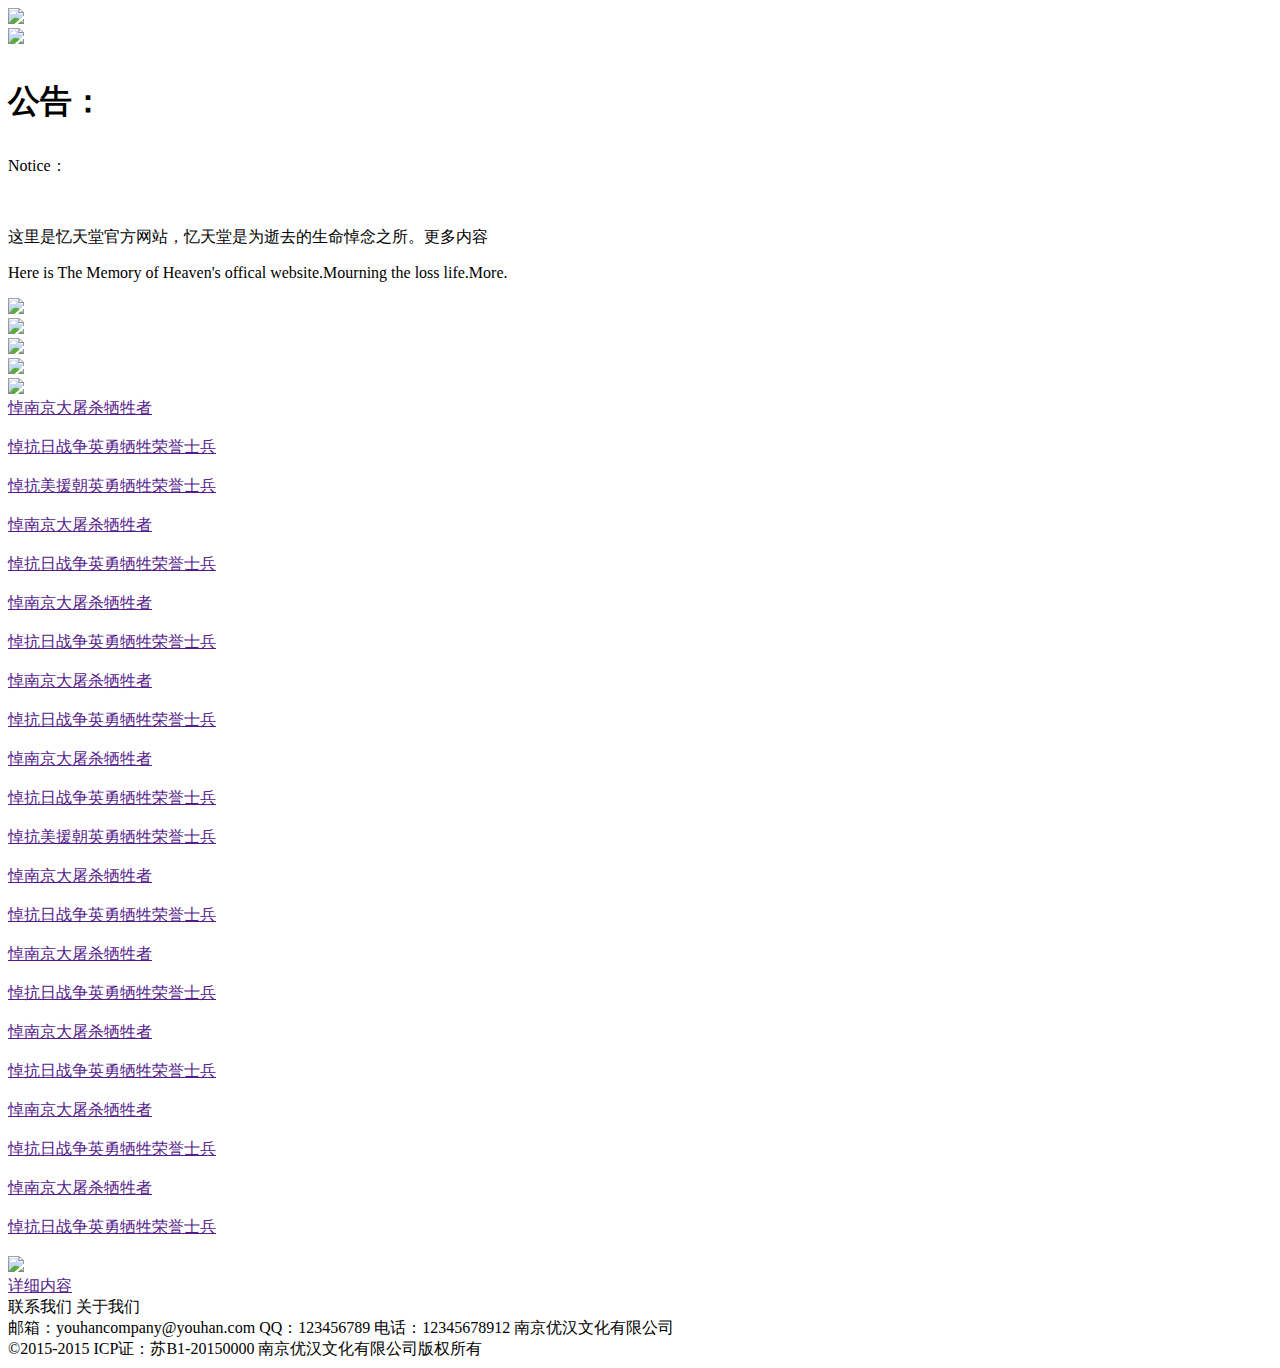
==== Application/Home/View/Index/index.html @ ee9560b7 "first commit" ====
<!DOCTYPE HTML>
<html>
<head>
	<title>忆天堂 - The Memory of Heaven</title>
	<meta charset="utf-8">
	<link rel="stylesheet" type="text/css" href="__ROOT__/Public/css/style.css">
</head>
<body>
	<header>
		<div class="container">
			<img src="__ROOT__/Public/img/logo.png">
		</div>
	</header>
	<div class="container">
		<div class="guide">
			<!-- <h4>人间留足迹，天堂寻追忆！</h4>
			<p>Footprint in the world, memories in the heaven! </p> -->
			<img src="__ROOT__/Public/img/guide.png">
		</div>
		<div class="notice">
			<h1><p>公告：</p></h1>
			<p>Notice：</p>
			<br />
			<p><span>这里是忆天堂官方网站，忆天堂是为逝去的生命悼念之所。更多内容</span></p>
			<p>Here is The Memory of Heaven's offical website.Mourning the loss life.More.</p>
		</div>
		<div class="img-box">
			<div class="lg-box">
			<div class="lg"><div><img src="__ROOT__/Public/img/pic/01.jpg"></div></div>
			<div class="lg"><div><img src="__ROOT__/Public/img/pic/02.jpg"></div></div>
			</div>
			<div class="sm-box">
			<div class="sm"><div><img src="__ROOT__/Public/img/pic/03.jpg"></div></div>
			<div class="sm"><div><img src="__ROOT__/Public/img/pic/04.jpg"></div></div>
			<div class="sm"><div><img src="__ROOT__/Public/img/pic/05.jpg"></div></div>
			</div>
		</div>
		<div class="form">
			<div class="top">
				<a href="">悼南京大屠杀牺牲者</a><br /><br />
				<a href="">悼抗日战争英勇牺牲荣誉士兵</a><br /><br />
			</div>
			<div class="mid">
				<a href="">悼抗美援朝英勇牺牲荣誉士兵</a><br /><br />
				<a href="">悼南京大屠杀牺牲者</a><br /><br />
				<a href="">悼抗日战争英勇牺牲荣誉士兵</a><br /><br />
				<a href="">悼南京大屠杀牺牲者</a><br /><br />
				<a href="">悼抗日战争英勇牺牲荣誉士兵</a><br /><br />
				<a href="">悼南京大屠杀牺牲者</a><br /><br />
				<a href="">悼抗日战争英勇牺牲荣誉士兵</a><br /><br />
				<a href="">悼南京大屠杀牺牲者</a><br /><br />
				<a href="">悼抗日战争英勇牺牲荣誉士兵</a><br /><br />
			</div>
			<div class="bottom">
				<a href="">悼抗美援朝英勇牺牲荣誉士兵</a><br /><br />
				<a href="">悼南京大屠杀牺牲者</a><br /><br />
				<a href="">悼抗日战争英勇牺牲荣誉士兵</a><br /><br />
				<a href="">悼南京大屠杀牺牲者</a><br /><br />
				<a href="">悼抗日战争英勇牺牲荣誉士兵</a><br /><br />
				<a href="">悼南京大屠杀牺牲者</a><br /><br />
				<a href="">悼抗日战争英勇牺牲荣誉士兵</a><br /><br />
				<a href="">悼南京大屠杀牺牲者</a><br /><br />
				<a href="">悼抗日战争英勇牺牲荣誉士兵</a><br /><br />
				<a href="">悼南京大屠杀牺牲者</a><br /><br />
				<a href="">悼抗日战争英勇牺牲荣誉士兵</a><br /><br />
			</div>
		</div>
		<div class="bottom-pic">
			<img src="__ROOT__/Public/img/bottom.jpg">
		</div>
		<div class="more-link">
			<a href="">详细内容</a>
			<div class="icon"></div>
		</div>
	</div>
	<div class="bottom">
		<div class="title">
			<span>联系我们</span>
			<span>关于我们</span>
		</div>
		<div class="contact">
			<span>邮箱：youhancompany@youhan.com</span>
			<span>QQ：123456789</span>
			<span>电话：12345678912</span>
			<span>南京优汉文化有限公司</span>
		</div>
	</div>
	<footer>
		<span>©2015-2015</span>
		<span>ICP证：苏B1-20150000</span>
		<span>南京优汉文化有限公司版权所有</span>
	</footer>
</body><div>
</html>
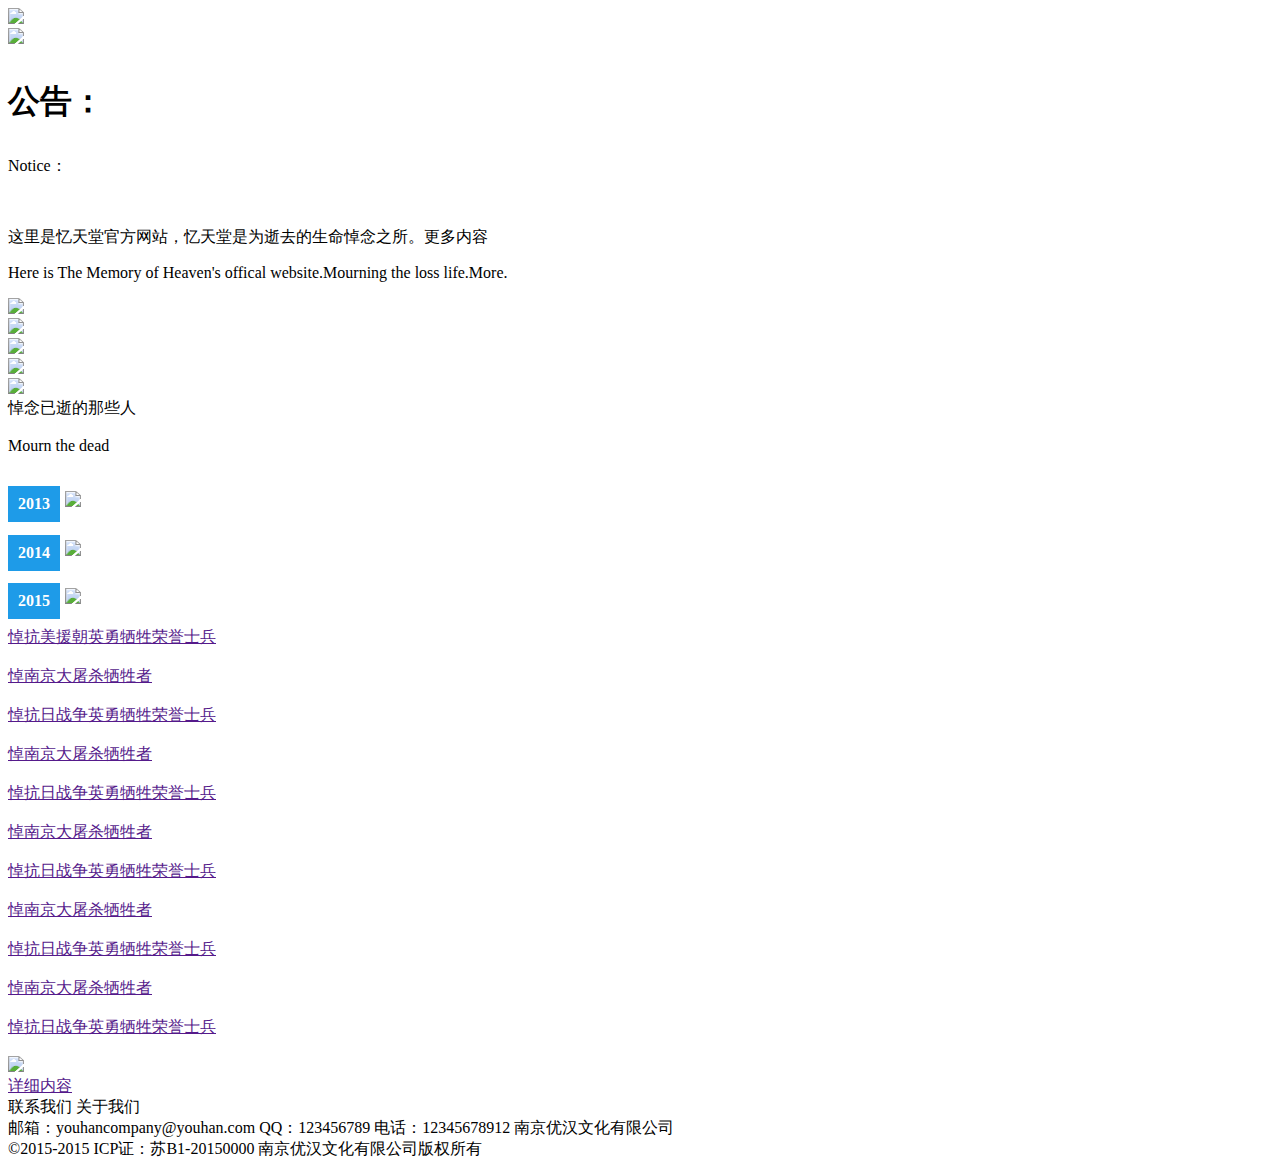
==== commit 8e15143b: "粗略的写了下样式" ====
--- a/Application/Home/View/Index/index.html
+++ b/Application/Home/View/Index/index.html
@@ -37,19 +37,23 @@
 		</div>
 		<div class="form">
 			<div class="top">
-				<a href="">悼南京大屠杀牺牲者</a><br /><br />
-				<a href="">悼抗日战争英勇牺牲荣誉士兵</a><br /><br />
+				<a >悼念已逝的那些人</a><br /><br />
+				<a >Mourn the dead</a><br /><br />
 			</div>
 			<div class="mid">
-				<a href="">悼抗美援朝英勇牺牲荣誉士兵</a><br /><br />
-				<a href="">悼南京大屠杀牺牲者</a><br /><br />
-				<a href="">悼抗日战争英勇牺牲荣誉士兵</a><br /><br />
-				<a href="">悼南京大屠杀牺牲者</a><br /><br />
-				<a href="">悼抗日战争英勇牺牲荣誉士兵</a><br /><br />
-				<a href="">悼南京大屠杀牺牲者</a><br /><br />
-				<a href="">悼抗日战争英勇牺牲荣誉士兵</a><br /><br />
-				<a href="">悼南京大屠杀牺牲者</a><br /><br />
-				<a href="">悼抗日战争英勇牺牲荣誉士兵</a><br /><br />
+				<section style="max-width: 100%; margin: 0.8em 0px 0.5em; overflow: hidden; box-sizing: border-box; padding: 0px;"><section class="135brush" data-brushtype="text" placeholder="请输入标题" style="height: 36px; display: inline-block; color: rgb(255, 255, 255); font-size: 16px; font-weight: bold; padding: 0px 10px; line-height: 36px; float: left; vertical-align: top; background-color: rgb(30, 155, 232); box-sizing: border-box !important; margin: 0px;">2013</section>
+				<div style="width:90px;padding:5px;border:2px;display:inline-block"><a href="__URL__/intro?id=1"><img src="http://i0.qhimg.com/dr/200__/t014637b89671031f41.jpg"></a></div>
+				
+			</div>
+			<div class="mid">
+				<section style="max-width: 100%; margin: 0.8em 0px 0.5em; overflow: hidden; box-sizing: border-box; padding: 0px;"><section class="135brush" data-brushtype="text" placeholder="请输入标题" style="height: 36px; display: inline-block; color: rgb(255, 255, 255); font-size: 16px; font-weight: bold; padding: 0px 10px; line-height: 36px; float: left; vertical-align: top; background-color: rgb(30, 155, 232); box-sizing: border-box !important; margin: 0px;">2014</section>
+				<div style="width:90px;padding:5px;border:2px;display:inline-block"><img src="http://i0.qhimg.com/dr/200__/t014637b89671031f41.jpg"></div>
+				
+			</div>
+			<div class="mid">
+				<section style="max-width: 100%; margin: 0.8em 0px 0.5em; overflow: hidden; box-sizing: border-box; padding: 0px;"><section class="135brush" data-brushtype="text" placeholder="请输入标题" style="height: 36px; display: inline-block; color: rgb(255, 255, 255); font-size: 16px; font-weight: bold; padding: 0px 10px; line-height: 36px; float: left; vertical-align: top; background-color: rgb(30, 155, 232); box-sizing: border-box !important; margin: 0px;">2015</section>
+				<div style="width:90px;padding:5px;border:2px;display:inline-block"><img src="http://i0.qhimg.com/dr/200__/t014637b89671031f41.jpg"></div>
+				
 			</div>
 			<div class="bottom">
 				<a href="">悼抗美援朝英勇牺牲荣誉士兵</a><br /><br />
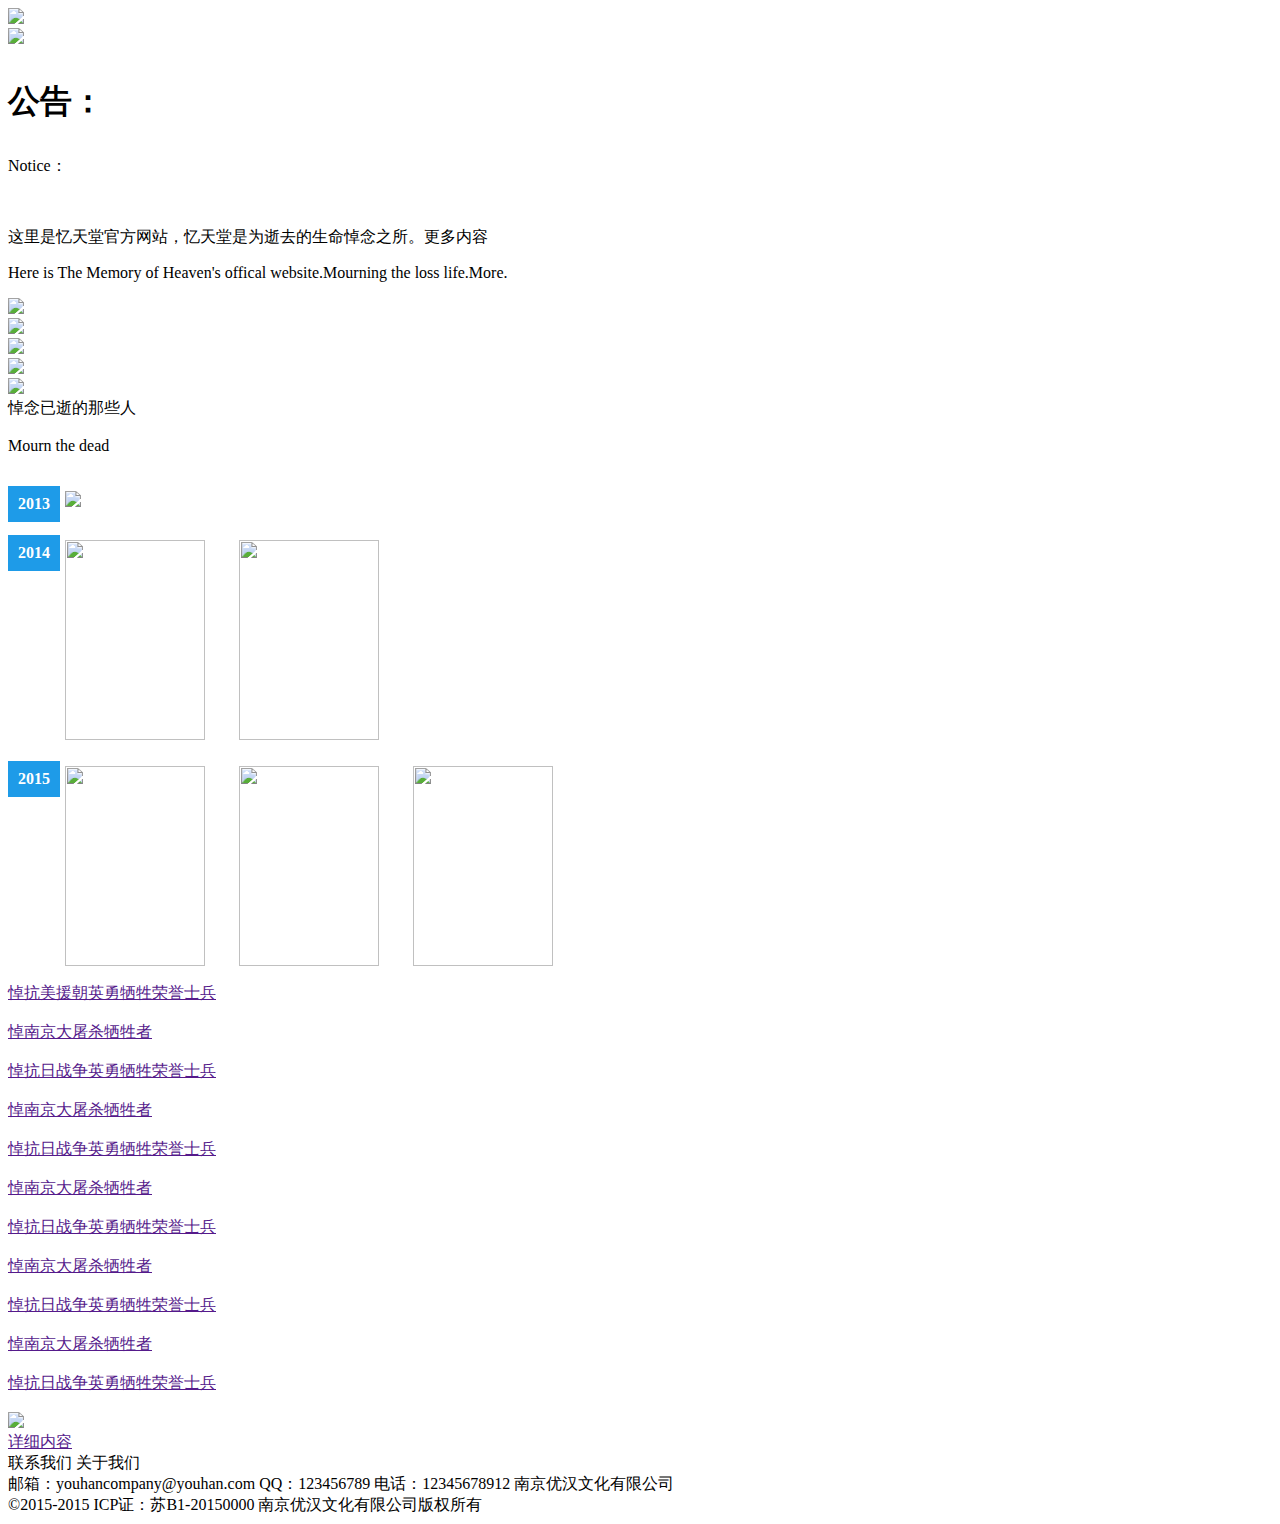
==== commit b82780a4: "添加内容 及前端简单修改" ====
--- a/Application/Home/View/Index/index.html
+++ b/Application/Home/View/Index/index.html
@@ -1,98 +1,144 @@
 <!DOCTYPE HTML>
 <html>
+
 <head>
-	<title>忆天堂 - The Memory of Heaven</title>
-	<meta charset="utf-8">
-	<link rel="stylesheet" type="text/css" href="__ROOT__/Public/css/style.css">
+    <title>忆天堂 - The Memory of Heaven</title>
+    <meta charset="utf-8">
+    <link rel="stylesheet" type="text/css" href="__ROOT__/Public/css/style.css">
 </head>
+
 <body>
-	<header>
-		<div class="container">
-			<img src="__ROOT__/Public/img/logo.png">
-		</div>
-	</header>
-	<div class="container">
-		<div class="guide">
-			<!-- <h4>人间留足迹，天堂寻追忆！</h4>
+    <header>
+        <div class="container">
+            <img src="__ROOT__/Public/img/logo.png">
+        </div>
+    </header>
+    <div class="container">
+        <div class="guide">
+            <!-- <h4>人间留足迹，天堂寻追忆！</h4>
 			<p>Footprint in the world, memories in the heaven! </p> -->
-			<img src="__ROOT__/Public/img/guide.png">
-		</div>
-		<div class="notice">
-			<h1><p>公告：</p></h1>
-			<p>Notice：</p>
-			<br />
-			<p><span>这里是忆天堂官方网站，忆天堂是为逝去的生命悼念之所。更多内容</span></p>
-			<p>Here is The Memory of Heaven's offical website.Mourning the loss life.More.</p>
-		</div>
-		<div class="img-box">
-			<div class="lg-box">
-			<div class="lg"><div><img src="__ROOT__/Public/img/pic/01.jpg"></div></div>
-			<div class="lg"><div><img src="__ROOT__/Public/img/pic/02.jpg"></div></div>
-			</div>
-			<div class="sm-box">
-			<div class="sm"><div><img src="__ROOT__/Public/img/pic/03.jpg"></div></div>
-			<div class="sm"><div><img src="__ROOT__/Public/img/pic/04.jpg"></div></div>
-			<div class="sm"><div><img src="__ROOT__/Public/img/pic/05.jpg"></div></div>
-			</div>
-		</div>
-		<div class="form">
-			<div class="top">
-				<a >悼念已逝的那些人</a><br /><br />
-				<a >Mourn the dead</a><br /><br />
-			</div>
-			<div class="mid">
-				<section style="max-width: 100%; margin: 0.8em 0px 0.5em; overflow: hidden; box-sizing: border-box; padding: 0px;"><section class="135brush" data-brushtype="text" placeholder="请输入标题" style="height: 36px; display: inline-block; color: rgb(255, 255, 255); font-size: 16px; font-weight: bold; padding: 0px 10px; line-height: 36px; float: left; vertical-align: top; background-color: rgb(30, 155, 232); box-sizing: border-box !important; margin: 0px;">2013</section>
-				<div style="width:90px;padding:5px;border:2px;display:inline-block"><a href="__URL__/intro?id=1"><img src="http://i0.qhimg.com/dr/200__/t014637b89671031f41.jpg"></a></div>
-				
-			</div>
-			<div class="mid">
-				<section style="max-width: 100%; margin: 0.8em 0px 0.5em; overflow: hidden; box-sizing: border-box; padding: 0px;"><section class="135brush" data-brushtype="text" placeholder="请输入标题" style="height: 36px; display: inline-block; color: rgb(255, 255, 255); font-size: 16px; font-weight: bold; padding: 0px 10px; line-height: 36px; float: left; vertical-align: top; background-color: rgb(30, 155, 232); box-sizing: border-box !important; margin: 0px;">2014</section>
-				<div style="width:90px;padding:5px;border:2px;display:inline-block"><img src="http://i0.qhimg.com/dr/200__/t014637b89671031f41.jpg"></div>
-				
-			</div>
-			<div class="mid">
-				<section style="max-width: 100%; margin: 0.8em 0px 0.5em; overflow: hidden; box-sizing: border-box; padding: 0px;"><section class="135brush" data-brushtype="text" placeholder="请输入标题" style="height: 36px; display: inline-block; color: rgb(255, 255, 255); font-size: 16px; font-weight: bold; padding: 0px 10px; line-height: 36px; float: left; vertical-align: top; background-color: rgb(30, 155, 232); box-sizing: border-box !important; margin: 0px;">2015</section>
-				<div style="width:90px;padding:5px;border:2px;display:inline-block"><img src="http://i0.qhimg.com/dr/200__/t014637b89671031f41.jpg"></div>
-				
-			</div>
-			<div class="bottom">
-				<a href="">悼抗美援朝英勇牺牲荣誉士兵</a><br /><br />
-				<a href="">悼南京大屠杀牺牲者</a><br /><br />
-				<a href="">悼抗日战争英勇牺牲荣誉士兵</a><br /><br />
-				<a href="">悼南京大屠杀牺牲者</a><br /><br />
-				<a href="">悼抗日战争英勇牺牲荣誉士兵</a><br /><br />
-				<a href="">悼南京大屠杀牺牲者</a><br /><br />
-				<a href="">悼抗日战争英勇牺牲荣誉士兵</a><br /><br />
-				<a href="">悼南京大屠杀牺牲者</a><br /><br />
-				<a href="">悼抗日战争英勇牺牲荣誉士兵</a><br /><br />
-				<a href="">悼南京大屠杀牺牲者</a><br /><br />
-				<a href="">悼抗日战争英勇牺牲荣誉士兵</a><br /><br />
-			</div>
-		</div>
-		<div class="bottom-pic">
-			<img src="__ROOT__/Public/img/bottom.jpg">
-		</div>
-		<div class="more-link">
-			<a href="">详细内容</a>
-			<div class="icon"></div>
-		</div>
-	</div>
-	<div class="bottom">
-		<div class="title">
-			<span>联系我们</span>
-			<span>关于我们</span>
-		</div>
-		<div class="contact">
-			<span>邮箱：youhancompany@youhan.com</span>
-			<span>QQ：123456789</span>
-			<span>电话：12345678912</span>
-			<span>南京优汉文化有限公司</span>
-		</div>
-	</div>
-	<footer>
-		<span>©2015-2015</span>
-		<span>ICP证：苏B1-20150000</span>
-		<span>南京优汉文化有限公司版权所有</span>
-	</footer>
-</body><div>
-</html>+            <img src="__ROOT__/Public/img/guide.png">
+        </div>
+        <div class="notice">
+            <h1><p>公告：</p></h1>
+            <p>Notice：</p>
+            <br />
+            <p><span>这里是忆天堂官方网站，忆天堂是为逝去的生命悼念之所。更多内容</span></p>
+            <p>Here is The Memory of Heaven's offical website.Mourning the loss life.More.</p>
+        </div>
+        <div class="img-box">
+            <div class="lg-box">
+                <div class="lg">
+                    <div><img src="__ROOT__/Public/img/pic/01.jpg"></div>
+                </div>
+                <div class="lg">
+                    <div><img src="__ROOT__/Public/img/pic/02.jpg"></div>
+                </div>
+            </div>
+            <div class="sm-box">
+                <div class="sm">
+                    <div><img src="__ROOT__/Public/img/pic/03.jpg"></div>
+                </div>
+                <div class="sm">
+                    <div><img src="__ROOT__/Public/img/pic/04.jpg"></div>
+                </div>
+                <div class="sm">
+                    <div><img src="__ROOT__/Public/img/pic/05.jpg"></div>
+                </div>
+            </div>
+        </div>
+        <div class="form">
+            <div class="top">
+                <a>悼念已逝的那些人</a>
+                <br />
+                <br />
+                <a>Mourn the dead</a>
+                <br />
+                <br />
+            </div>
+            <div class="mid">
+                <section style="max-width: 100%; margin: 0.8em 0px 0.5em; overflow: hidden; box-sizing: border-box; padding: 0px;">
+                    <section class="135brush" data-brushtype="text" placeholder="请输入标题" style="height: 36px; display: inline-block; color: rgb(255, 255, 255); font-size: 16px; font-weight: bold; padding: 0px 10px; line-height: 36px; float: left; vertical-align: top; background-color: rgb(30, 155, 232); box-sizing: border-box !important; margin: 0px;">2013</section>
+                    <div style="width:90px;padding:5px;border:2px;display:inline-block">
+                        <a href="__URL__/Intro?pid=1"><img src="__ROOT__/Public/img/1.jpg"></a>
+                    </div>
+            </div>
+            <div class="mid">
+                <section style="max-width: 100%; margin: 0.8em 0px 0.5em; overflow: hidden; box-sizing: border-box; padding: 0px;">
+                    <section class="135brush" data-brushtype="text" placeholder="请输入标题" style="height: 36px; display: inline-block; color: rgb(255, 255, 255); font-size: 16px; font-weight: bold; padding: 0px 10px; line-height: 36px; float: left; vertical-align: top; background-color: rgb(30, 155, 232); box-sizing: border-box !important; margin: 0px;">2014</section>
+                    <div style="width:90px;padding:5px;border:2px;display:inline-block"><a href="__URL__/Intro?pid=5"><img src="__ROOT__/Public/img/5.jpg" style="width:140px;height:200px;"></a></div>
+                    <div style="width:90px;padding:5px;border:2px;display:inline-block;margin-left:70px;"><a href="__URL__/Intro?pid=6"><img src="__ROOT__/Public/img/6.jpg" style="width:140px;height:200px;"></a></div>
+            </div>
+            <div class="mid">
+                <section style="max-width: 100%; margin: 0.8em 0px 0.5em; overflow: hidden; box-sizing: border-box; padding: 0px;">
+                    <section class="135brush" data-brushtype="text" placeholder="请输入标题" style="height: 36px; display: inline-block; color: rgb(255, 255, 255); font-size: 16px; font-weight: bold; padding: 0px 10px; line-height: 36px; float: left; vertical-align: top; background-color: rgb(30, 155, 232); box-sizing: border-box !important; margin: 0px;">2015</section>
+                    <div style="width:90px;padding:5px;border:2px;display:inline-block"><a href="__URL__/Intro?pid=2"><img src="__ROOT__/Public/img/2.jpg" style="width:140px;height:200px;"></a></div>
+                    <div style="width:90px;padding:5px;border:2px;display:inline-block;margin-left:70px"><a href="__URL__/Intro?pid=3"><img src="__ROOT__/Public/img/3.jpg" style="width:140px;height:200px;"></a></div>
+                    <div style="width:90px;padding:5px;border:2px;display:inline-block;margin-left:70px"><a href="__URL__/Intro?pid=4"><img src="__ROOT__/Public/img/4.jpg" style="width:140px;height:200px;"></a></div>
+            </div>
+            <div class="bottom">
+                <a href="">悼抗美援朝英勇牺牲荣誉士兵</a>
+                <br />
+                <br />
+                <a href="">悼南京大屠杀牺牲者</a>
+                <br />
+                <br />
+                <a href="">悼抗日战争英勇牺牲荣誉士兵</a>
+                <br />
+                <br />
+                <a href="">悼南京大屠杀牺牲者</a>
+                <br />
+                <br />
+                <a href="">悼抗日战争英勇牺牲荣誉士兵</a>
+                <br />
+                <br />
+                <a href="">悼南京大屠杀牺牲者</a>
+                <br />
+                <br />
+                <a href="">悼抗日战争英勇牺牲荣誉士兵</a>
+                <br />
+                <br />
+                <a href="">悼南京大屠杀牺牲者</a>
+                <br />
+                <br />
+                <a href="">悼抗日战争英勇牺牲荣誉士兵</a>
+                <br />
+                <br />
+                <a href="">悼南京大屠杀牺牲者</a>
+                <br />
+                <br />
+                <a href="">悼抗日战争英勇牺牲荣誉士兵</a>
+                <br />
+                <br />
+            </div>
+        </div>
+        <div class="bottom-pic">
+            <img src="__ROOT__/Public/img/bottom.jpg">
+        </div>
+        <div class="more-link">
+            <a href="">详细内容</a>
+            <div class="icon"></div>
+        </div>
+    </div>
+    <div class="bottom">
+        <div class="title">
+            <span>联系我们</span>
+            <span>关于我们</span>
+        </div>
+        <div class="contact">
+            <span>邮箱：youhancompany@youhan.com</span>
+            <span>QQ：123456789</span>
+            <span>电话：12345678912</span>
+            <span>南京优汉文化有限公司</span>
+        </div>
+    </div>
+    <footer>
+        <span>©2015-2015</span>
+        <span>ICP证：苏B1-20150000</span>
+        <span>南京优汉文化有限公司版权所有</span>
+    </footer>
+</body>
+<div>
+
+</html>
+
